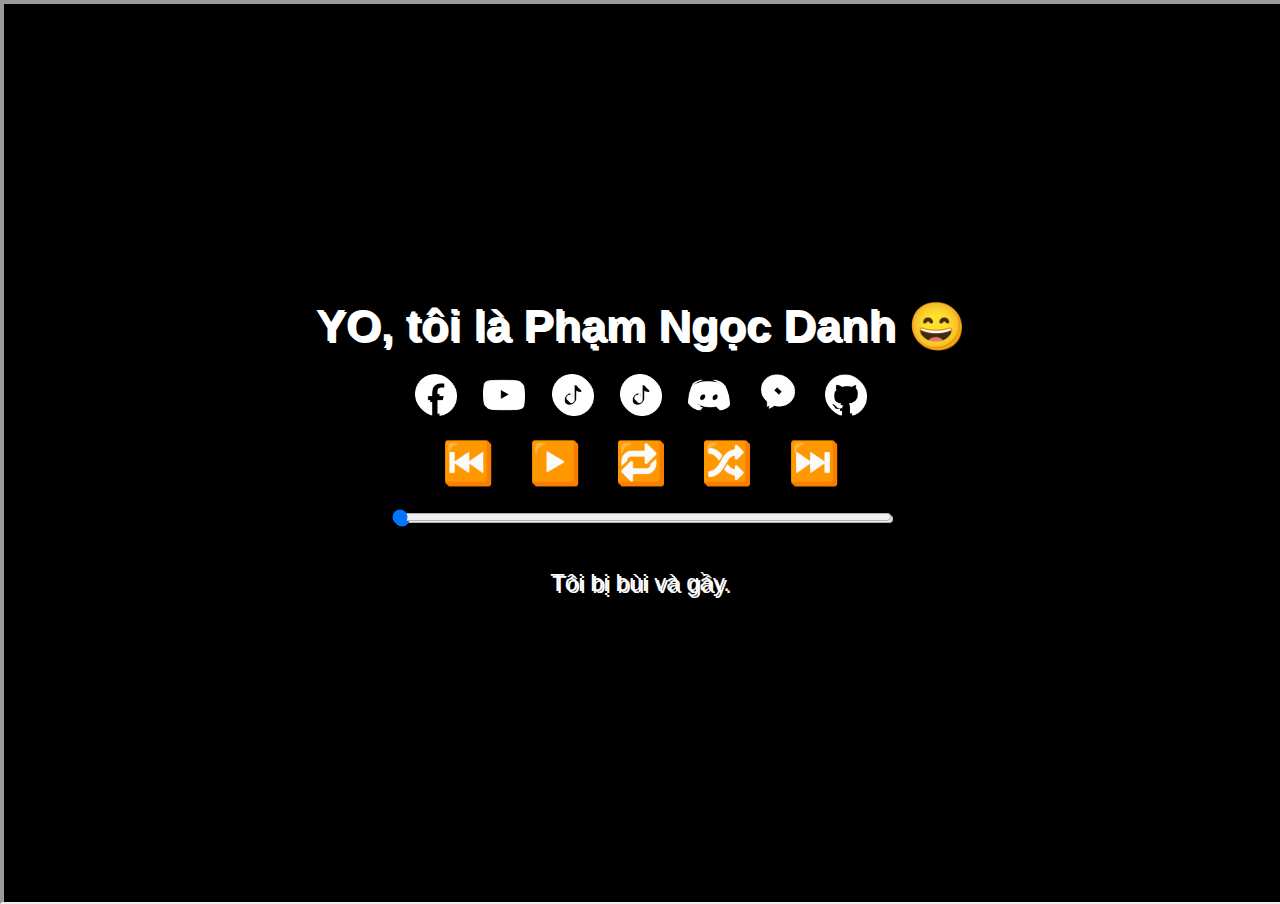
==== background.html @ f2988067 "update website" ====
<!DOCTYPE html>
<html lang="vi">

<head>
    <meta charset="UTF-8">
    <meta name="viewport" content="width=device-width, initial-scale=1.0">
    <title>Danh LEEEEEEEE</title>
    <link rel="stylesheet" href="style.css">
</head>

<body>
    <iframe class="background" src="background.html"></iframe>
    <script src="script.js"></script>
    <div class="container">

        <h1>YO, tôi là Phạm Ngọc Danh 😄</h1>
        <div class="social-icons">
            <a href="https://www.facebook.com/danhleeee" target="_blank"><img src="image/facebook.png" /></a>
            <a href="https://youtube.com/@danhleeee" target="_blank"><img src="image/youtube.png" /></a>
            <a href="https://tiktok.com/@danhleeee" target="_blank"><img src="image/tiktok.png" /></a>
            <a href="https://tiktok.com/@danhleeee" target="_blank"><img src="image/tiktok.png" /></a>
            <a href="https://discord.gg/danhleeee" target="_blank"><img src="image/discord.png" /></a>
            <a href="https://m.me/j/danhleeee/" target="_blank"><img src="image/messenger.png" /></a>
            <a href="https://github.com/harytien107" target="_blank"><img src="image/github.png" /></a>
        </div>

        <div class="controls">
            <button onclick="previousSong()" class="more-play-button">⏮️</button>
            <button onclick="playSequential()" class="play-button">▶️</button>
            <button onclick="toggleLoop()" class="loop-button">🔁</button>
            <button onclick="playRandomSong()" class="random-button">🔀</button>
            <button onclick="nextSong()" class="more-play-button">⏭️</button>
        </div>

        <!-- Progress Bar -->
        <div class="progress-container">
            <input type="range" id="progressBar" value="0" min="0" max="100">
        </div>

        <p>Tôi bị bùi và gầy.</p>
    </div>
</body>

</html>
---- style.css ----
/**{
    cursor: url('image/cursor'), auto;} */

body {
    font-family: Arial, sans-serif;
    background-color: #000;
    /* Đổi nền thành màu đen */
    text-align: center;
    margin: 0;
    padding: 0;
    overflow: hidden;
    /* Tắt thanh cuộn */
    display: flex;
    justify-content: center;
    align-items: center;
    height: 100vh;
}

.container {
    position: relative;
    z-index: 2;
}

h1 {
    font-size: 45px;
    /* Tăng kích thước chữ */
    color: #fff;
    /* Đổi chữ thành trắng */
    margin: 20px;
}

.social-icons img {
    width: 40px;
    /* Chiều rộng của icon */
    height: auto;
    /* Tự động điều chỉnh chiều cao */
}

.social-icons a {
    margin: 0 12px;
    /* Giảm khoảng cách giữa các icon */
    text-decoration: none;
    font-size: 100%;
    /* Kích thước nhỏ hơn */
    color: #fff;
    /* Đổi màu icon thành trắng */
}

html,
body {
    overflow: hidden;
    /* Tắt thanh cuộn */
    height: 100%;
    /* Đảm bảo chiều cao là 100% */
    width: 100%;
    /* Đảm bảo chiều rộng là 100% */
    margin: 0;
    /* Đảm bảo không có khoảng trống xung quanh */
}

.social-icons a:hover {
    color: #ccc;
    /* Đổi màu icon khi hover */
}

p {
    margin-top: 40px;
    font-size: 1.5em;
    /* Tăng kích thước chữ mô tả */
    color: #fff;
    /* Đổi chữ thành trắng */
}

/* .play-button {
    background: none;
    border: none;
    cursor: pointer;
    margin-top: 40px;
    margin-bottom: 30px;
    font-size: 40px;
}

.more-play-button {
    background: none;
    border: none;
    cursor: pointer;
    margin-top: 40px;
    margin-bottom: 30px;
    font-size: 40px;
}

.background {
    position: absolute;
    top: 0;
    left: 0;
    width: 100%;
    height: 100%;
    background-size: cover;
    z-index: 1;
    transition: transform 0.1s ease;
    pointer-events: auto;
}

.loop-button {
    transition: all 0.3s ease;
    background: none;
    border: none;
    cursor: pointer;
    margin-top: 40px;
    margin-bottom: 30px;
    font-size: 40px;
}

.loop-button.active {
    font-size: 30px;
    font-weight: bold;
}

.random-button {
    transition: all 0.3s ease;
    background: none;
    border: none;
    cursor: pointer;
    margin-top: 40px;
    margin-bottom: 30px;
    font-size: 40px;
}

.random-button.active {
    font-size: 30px;
    font-weight: bold;
} */

.controls {
    margin-top: 20px;
}

.play-button,
.more-play-button,
.loop-button,
.random-button {
    background: none;
    border: none;
    cursor: pointer;
    margin: 0 10px;
    font-size: 40px;
}

.play-button.active,
.more-play-button.active,
.loop-button.active,
.random-button.active {
    font-size: 30px;
    font-weight: bold;
}

.background {
    position: absolute;
    top: 0;
    left: 0;
    width: 100%;
    height: 100%;
    background-size: cover;
    z-index: 1;
    transition: transform 0.1s ease;
    pointer-events: auto;
}

.progress-container {
    width: 100%;
    max-width: 500px;
    margin: 20px auto;
}

#progressBar {
    width: 100%;
    cursor: pointer;
}
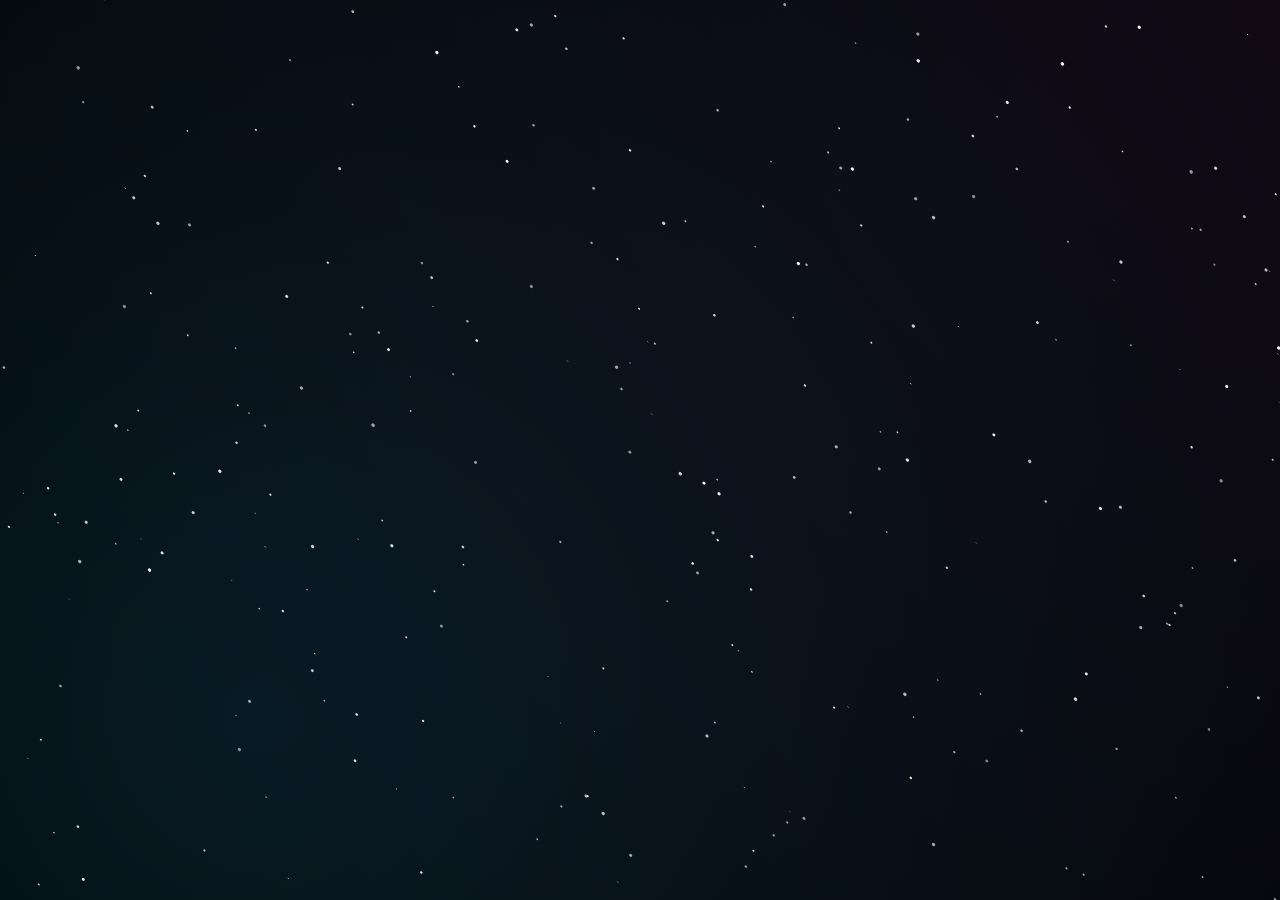
==== commit 5379fa1d: "fix background" ====
--- a/background.html
+++ b/background.html
@@ -1,44 +1,278 @@
 <!DOCTYPE html>
-<html lang="vi">
+<html lang="en">
 
 <head>
     <meta charset="UTF-8">
-    <meta name="viewport" content="width=device-width, initial-scale=1.0">
-    <title>Danh LEEEEEEEE</title>
-    <link rel="stylesheet" href="style.css">
+    <title>Title</title>
+    <style>
+        html,
+        body {
+            overflow: hidden;
+            /* Tắt thanh cuộn */
+            width: 100%;
+            height: 100%;
+            margin: 0;
+            /* Đảm bảo không có khoảng trống xung quanh */
+            /*cursor: url('image/cursor/star.cur'), auto;*/
+        }
+
+        body {
+            width: 100%;
+            height: 100vh;
+            background-color: #000;
+            background-image: radial-gradient(circle at top right, rgba(121, 68, 154, 0.13), transparent), radial-gradient(circle at 20% 80%, rgba(41, 196, 255, 0.13), transparent);
+        }
+
+        canvas {
+            position: fixed;
+            width: 100%;
+            height: 100%;
+        }
+
+        a {
+            position: absolute;
+            bottom: 2vmin;
+            right: 2vmin;
+            color: rgba(255, 255, 255, 0.2);
+            text-decoration: none;
+        }
+
+        a:hover {
+            color: #fff;
+        }
+    </style>
 </head>
 
 <body>
-    <iframe class="background" src="background.html"></iframe>
-    <script src="script.js"></script>
-    <div class="container">
-
-        <h1>YO, tôi là Phạm Ngọc Danh 😄</h1>
-        <div class="social-icons">
-            <a href="https://www.facebook.com/danhleeee" target="_blank"><img src="image/facebook.png" /></a>
-            <a href="https://youtube.com/@danhleeee" target="_blank"><img src="image/youtube.png" /></a>
-            <a href="https://tiktok.com/@danhleeee" target="_blank"><img src="image/tiktok.png" /></a>
-            <a href="https://tiktok.com/@danhleeee" target="_blank"><img src="image/tiktok.png" /></a>
-            <a href="https://discord.gg/danhleeee" target="_blank"><img src="image/discord.png" /></a>
-            <a href="https://m.me/j/danhleeee/" target="_blank"><img src="image/messenger.png" /></a>
-            <a href="https://github.com/harytien107" target="_blank"><img src="image/github.png" /></a>
-        </div>
-
-        <div class="controls">
-            <button onclick="previousSong()" class="more-play-button">⏮️</button>
-            <button onclick="playSequential()" class="play-button">▶️</button>
-            <button onclick="toggleLoop()" class="loop-button">🔁</button>
-            <button onclick="playRandomSong()" class="random-button">🔀</button>
-            <button onclick="nextSong()" class="more-play-button">⏭️</button>
-        </div>
-
-        <!-- Progress Bar -->
-        <div class="progress-container">
-            <input type="range" id="progressBar" value="0" min="0" max="100">
-        </div>
-
-        <p>Tôi bị bùi và gầy.</p>
-    </div>
+    <canvas></canvas>
+    <script>
+        /*          *     .        *  .    *    *   .
+                 .  *  move your mouse to over the stars   .
+                 *  .  .   change these values:   .  *
+                   .      * .        .          * .       */
+        const STAR_COLOR = '#fff';
+        const STAR_SIZE = 3;
+        const STAR_MIN_SCALE = 0.2;
+        const OVERFLOW_THRESHOLD = 50;
+        const STAR_COUNT = (window.innerWidth + window.innerHeight) / 8;
+
+        const canvas = document.querySelector('canvas'),
+            context = canvas.getContext('2d');
+
+        let scale = 1, // device pixel ratio
+            width,
+            height;
+
+        let stars = [];
+
+        let pointerX,
+            pointerY;
+
+        let velocity = {
+            x: 0,
+            y: 0,
+            tx: 0,
+            ty: 0,
+            z: 0.0005
+        };
+
+        let touchInput = false;
+
+        generate();
+        resize();
+        step();
+
+        window.onresize = resize;
+        canvas.onmousemove = onMouseMove;
+        canvas.ontouchmove = onTouchMove;
+        canvas.ontouchend = onMouseLeave;
+        document.onmouseleave = onMouseLeave;
+
+        function generate() {
+
+            for (let i = 0; i < STAR_COUNT; i++) {
+                stars.push({
+                    x: 0,
+                    y: 0,
+                    z: STAR_MIN_SCALE + Math.random() * (1 - STAR_MIN_SCALE)
+                });
+            }
+
+        }
+
+        function placeStar(star) {
+
+            star.x = Math.random() * width;
+            star.y = Math.random() * height;
+
+        }
+
+        function recycleStar(star) {
+
+            let direction = 'z';
+
+            let vx = Math.abs(velocity.x),
+                vy = Math.abs(velocity.y);
+
+            if (vx > 1 || vy > 1) {
+                let axis;
+
+                if (vx > vy) {
+                    axis = Math.random() < vx / (vx + vy) ? 'h' : 'v';
+                } else {
+                    axis = Math.random() < vy / (vx + vy) ? 'v' : 'h';
+                }
+
+                if (axis === 'h') {
+                    direction = velocity.x > 0 ? 'l' : 'r';
+                } else {
+                    direction = velocity.y > 0 ? 't' : 'b';
+                }
+            }
+
+            star.z = STAR_MIN_SCALE + Math.random() * (1 - STAR_MIN_SCALE);
+
+            if (direction === 'z') {
+                star.z = 0.1;
+                star.x = Math.random() * width;
+                star.y = Math.random() * height;
+            } else if (direction === 'l') {
+                star.x = -OVERFLOW_THRESHOLD;
+                star.y = height * Math.random();
+            } else if (direction === 'r') {
+                star.x = width + OVERFLOW_THRESHOLD;
+                star.y = height * Math.random();
+            } else if (direction === 't') {
+                star.x = width * Math.random();
+                star.y = -OVERFLOW_THRESHOLD;
+            } else if (direction === 'b') {
+                star.x = width * Math.random();
+                star.y = height + OVERFLOW_THRESHOLD;
+            }
+
+        }
+
+        function resize() {
+
+            scale = window.devicePixelRatio || 1;
+
+            width = window.innerWidth * scale;
+            height = window.innerHeight * scale;
+
+            canvas.width = width;
+            canvas.height = height;
+
+            stars.forEach(placeStar);
+
+        }
+
+        function step() {
+
+            context.clearRect(0, 0, width, height);
+
+            update();
+            render();
+
+            requestAnimationFrame(step);
+
+        }
+
+        function update() {
+
+            velocity.tx *= 0.96;
+            velocity.ty *= 0.96;
+
+            velocity.x += (velocity.tx - velocity.x) * 0.8;
+            velocity.y += (velocity.ty - velocity.y) * 0.8;
+
+            stars.forEach((star) => {
+
+                star.x += velocity.x * star.z;
+                star.y += velocity.y * star.z;
+
+                star.x += (star.x - width / 2) * velocity.z * star.z;
+                star.y += (star.y - height / 2) * velocity.z * star.z;
+                star.z += velocity.z;
+
+                // recycle when out of bounds
+                if (star.x < -OVERFLOW_THRESHOLD || star.x > width + OVERFLOW_THRESHOLD || star.y < -OVERFLOW_THRESHOLD || star.y > height + OVERFLOW_THRESHOLD) {
+                    recycleStar(star);
+                }
+
+            });
+
+        }
+
+        function render() {
+
+            stars.forEach((star) => {
+
+                context.beginPath();
+                context.lineCap = 'round';
+                context.lineWidth = STAR_SIZE * star.z * scale;
+                context.globalAlpha = 0.5 + 0.5 * Math.random();
+                context.strokeStyle = STAR_COLOR;
+
+                context.beginPath();
+                context.moveTo(star.x, star.y);
+
+                var tailX = velocity.x * 2,
+                    tailY = velocity.y * 2;
+
+                // stroke() wont work on an invisible line
+                if (Math.abs(tailX) < 0.1) tailX = 0.5;
+                if (Math.abs(tailY) < 0.1) tailY = 0.5;
+
+                context.lineTo(star.x + tailX, star.y + tailY);
+
+                context.stroke();
+
+            });
+
+        }
+
+        function movePointer(x, y) {
+
+            if (typeof pointerX === 'number' && typeof pointerY === 'number') {
+
+                let ox = x - pointerX,
+                    oy = y - pointerY;
+
+                velocity.tx = velocity.tx + (ox / 8 * scale) * (touchInput ? 1 : -1);
+                velocity.ty = velocity.ty + (oy / 8 * scale) * (touchInput ? 1 : -1);
+
+            }
+
+            pointerX = x;
+            pointerY = y;
+
+        }
+
+        function onMouseMove(event) {
+
+            touchInput = false;
+
+            movePointer(event.clientX, event.clientY);
+
+        }
+
+        function onTouchMove(event) {
+
+            touchInput = true;
+
+            movePointer(event.touches[0].clientX, event.touches[0].clientY, true);
+
+            event.preventDefault();
+
+        }
+
+        function onMouseLeave() {
+
+            pointerX = null;
+            pointerY = null;
+
+        }
+    </script>
 </body>
 
 </html>